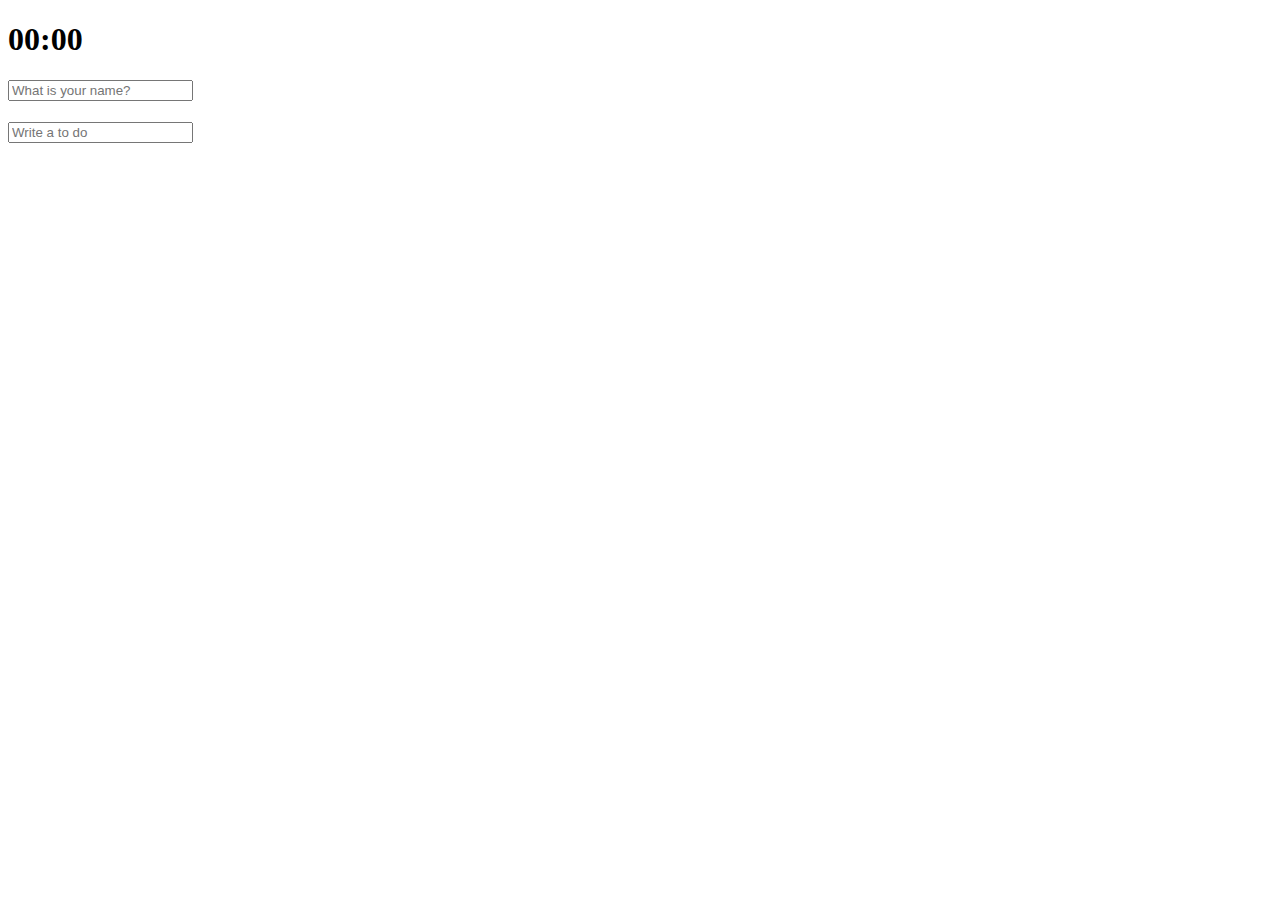
==== javascript_prac2/index.html @ b42bce82 "6/5 commit" ====
<!DOCTYPE html>
<html lang="en">
  <head>
    <meta charset="UTF-8" />
    <meta name="viewport" content="width=device-width, initial-scale=1.0" />
    <link rel="stylesheet" href="/index.css" />
    <title>prac2</title>
  </head>
  <body>
    <div class="js-weather weather"></div>
    <div class="container">
      <div class="js-clock clock">
        <h1>00:00</h1>
      </div>
      <form class="js-form">
        <input class="textBox" type="text" placeholder="What is your name?" />
      </form>
      <h4 class="js-greetings greetings"></h4>
      <form class="js-toDoForm">
        <input class="textBox" type="text" placeholder="Write a to do" />
      </form>
      <ul class="js-toDoList toDoList"></ul>
      <script src="/clock.js"></script>
      <script src="/gretting.js"></script>
      <script src="/todo.js"></script>
      <script src="/bg.js"></script>
      <script src="/weather.js"></script>
  </div>
  </body>
</html>
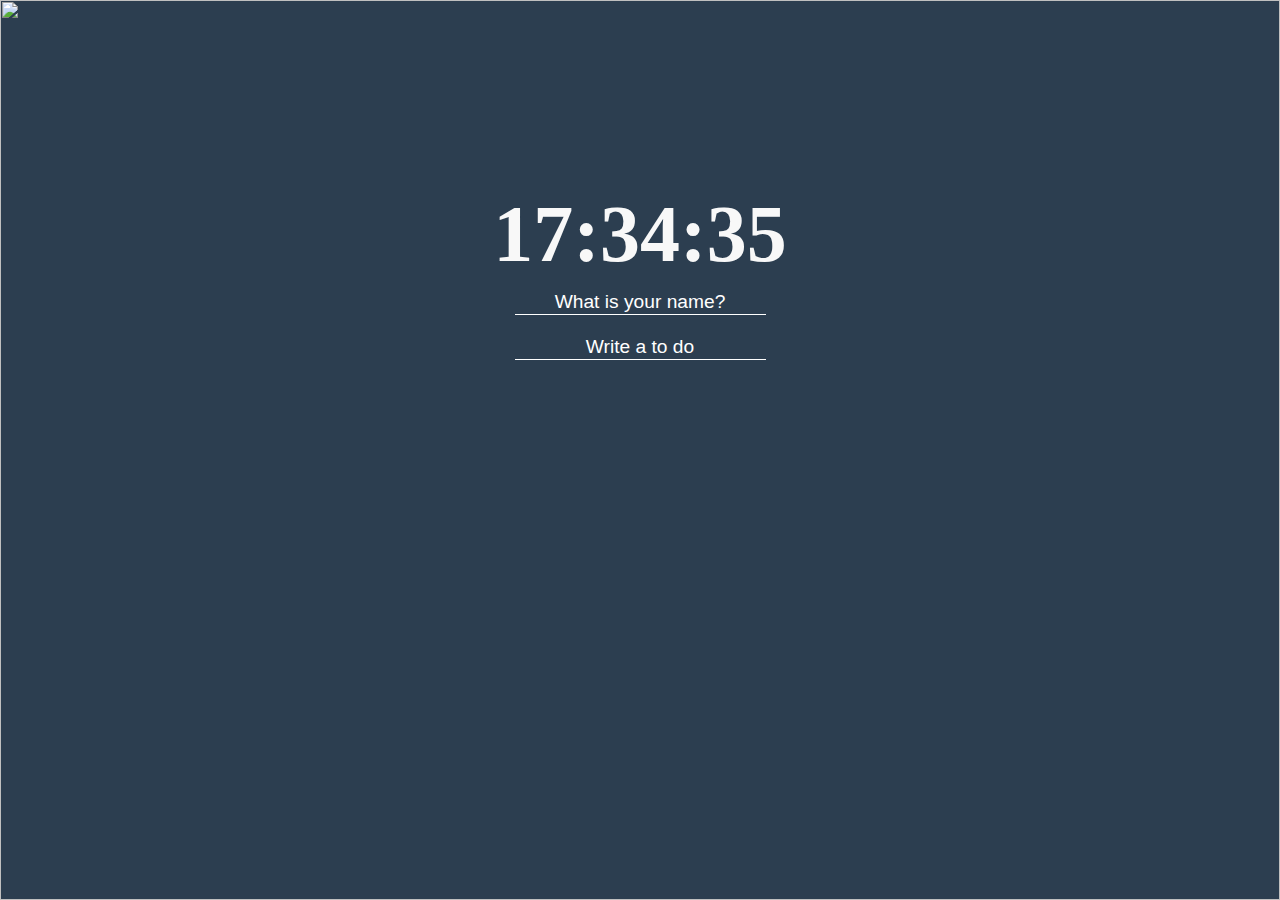
==== commit b894c3b9: "6/7.2" ====
--- a/javascript_prac2/index.html
+++ b/javascript_prac2/index.html
@@ -3,7 +3,7 @@
   <head>
     <meta charset="UTF-8" />
     <meta name="viewport" content="width=device-width, initial-scale=1.0" />
-    <link rel="stylesheet" href="/index.css" />
+    <link rel="stylesheet" href="/javascript_prac2/index.css" />
     <title>prac2</title>
   </head>
   <body>
@@ -20,11 +20,11 @@
         <input class="textBox" type="text" placeholder="Write a to do" />
       </form>
       <ul class="js-toDoList toDoList"></ul>
-      <script src="/clock.js"></script>
-      <script src="/gretting.js"></script>
-      <script src="/todo.js"></script>
-      <script src="/bg.js"></script>
-      <script src="/weather.js"></script>
+      <script src="/javascript_prac2/clock.js"></script>
+      <script src="/javascript_prac2/gretting.js"></script>
+      <script src="/javascript_prac2/todo.js"></script>
+      <script src="/javascript_prac2/bg.js"></script>
+      <script src="/javascript_prac2/weather.js"></script>
   </div>
   </body>
 </html>
--- a/javascript_prac2/index.css
+++ b/javascript_prac2/index.css
@@ -0,0 +1,101 @@
+body {
+  display: block;
+  background-color: #2c3e50;
+}
+
+h1 {
+  margin-bottom: 0;
+}
+
+.container {
+  display: block;
+  position: relative;
+  text-align: center;
+  top: 15vh;
+}
+
+.btn {
+  cursor: pointer;
+}
+
+body {
+  color: #f8f8f8;
+}
+
+.clicked {
+  color: #7f8c8d;
+}
+
+.form,
+.greetings {
+  display: none;
+}
+
+.showing {
+  display: block;
+  font-size: 1.3rem;
+}
+
+@keyframes fadeIn {
+  from {
+    opacity: 0;
+  }
+  to {
+    opacity: 1;
+  }
+}
+
+.bgImage {
+  position: absolute;
+  top: 0;
+  left: 0;
+  width: 100%;
+  height: 100%;
+  z-index: -1;
+  animation: fadeIn .5s linear;
+}
+
+.delBtn {
+  background: none;
+  border: none;
+}
+
+.toDoList {
+  margin: 20px 0;
+  padding: 0;
+  display: inline-block;
+  text-align: left;
+  list-style-type: none;
+}
+
+.weather {
+  margin: 5px 10px;
+  display: block;
+  text-align: right;
+  font-size: 1.2rem;
+}
+
+.clock {
+  font-size: 2.5rem;
+}
+
+.js-form .textBox,
+.js-toDoForm .textBox {
+  display: inline-block;
+  text-align: center;
+  font-size: 1.2rem;
+  background: none;
+  border: none;
+  color: white;
+  margin: 10px 0;
+  border-bottom: 1px solid;
+}
+
+input::placeholder {
+  color: white;
+  opacity: 1;
+}
+
+input:focus {
+  outline: none;
+}